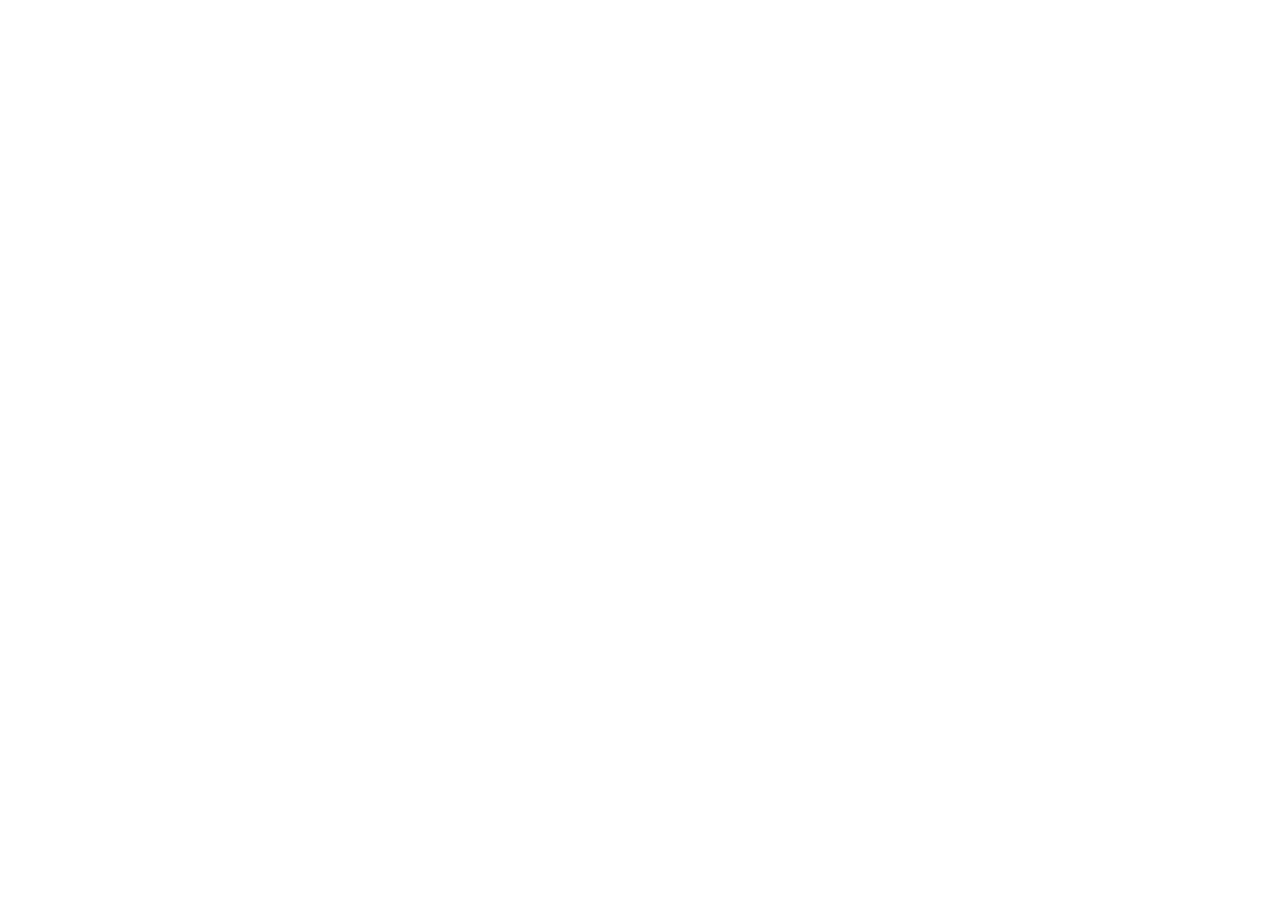
==== navegacao/atividade.html @ c8afa68b "Adicionar Projeto" ====
<!DOCTYPE html>
<html lang="pt-br">
<head>
    <meta charset="UTF-8">
    <meta name="viewport" content="width=device-width, initial-scale=1.0">
    <title></title>
</head>
<body>
    
</body>
</html>
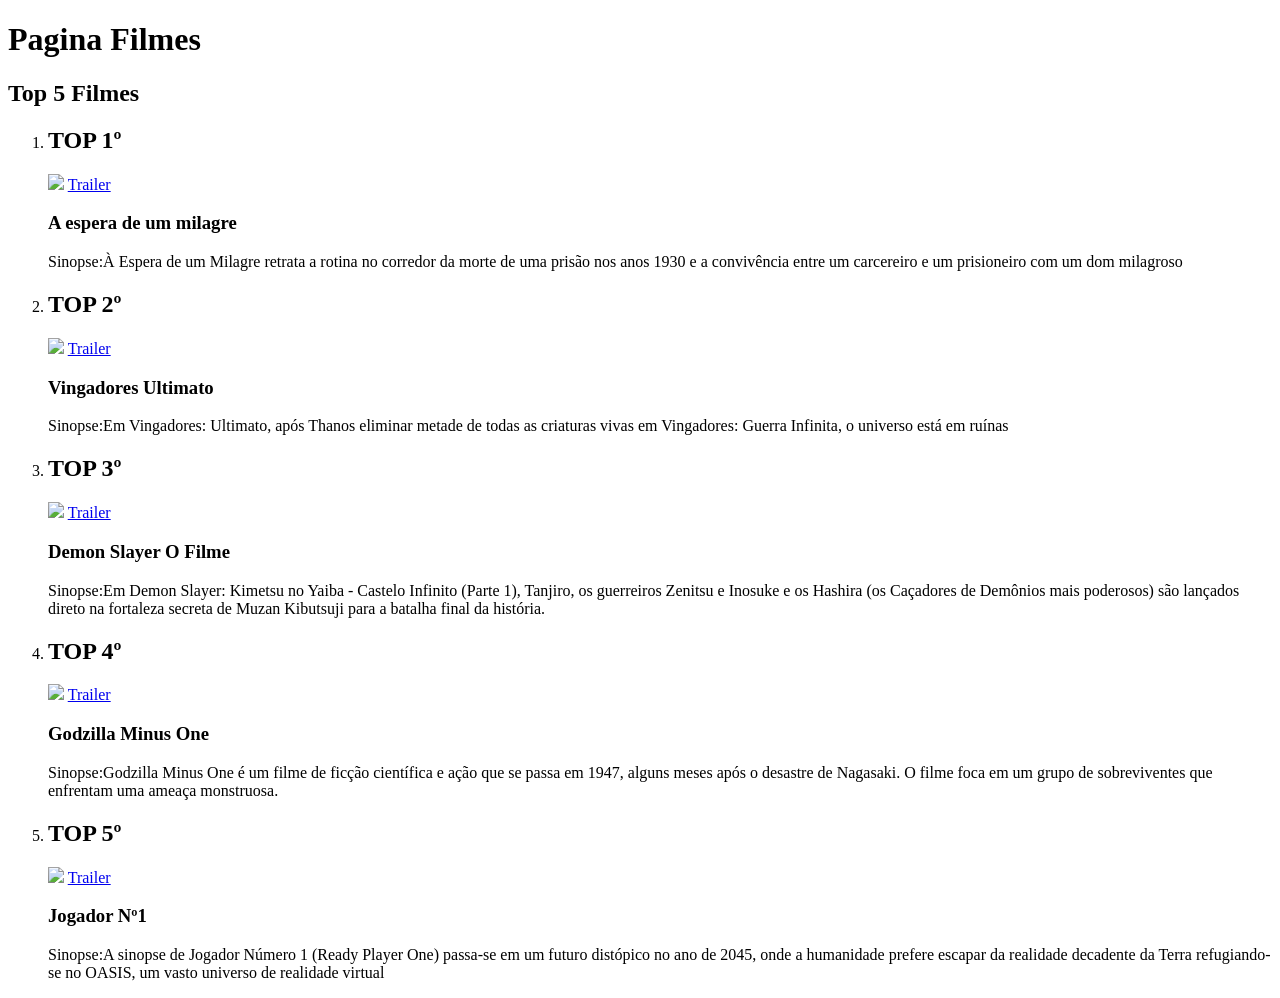
==== commit 79b271fc: "Atualizar codigo" ====
--- a/navegacao/atividade.html
+++ b/navegacao/atividade.html
@@ -6,6 +6,55 @@
     <title></title>
 </head>
 <body>
+ 
+    <h1>Pagina Filmes</h1>  
     
+    <h2>Top 5 Filmes</h2>
+    <ol>
+    
+       <li>
+        <h2>TOP 1º</h2>
+        <img src="https://cinema-em-cena.nyc3.cdn.digitaloceanspaces.com/reviews/1308/14hEqW67IiHlKpzKMLUXyktzZIV.jpg">
+        <a href="https://www.google.com/goto?url=CAESYwHrOzAVyaoyoiaFojKYQ7bZR0ADS9tBXWBre17qi7LlasKHvoIWhZdSMXOPMiD3tFR4t7FLaRLUNV27-IYfRiwP8yLmHkcaamhNVwLnTsXX5nlSWCe81k81qh8IYzCuJ5B5Xg" target="_blank">Trailer</a>
+        <h3>A espera de um milagre</h3>
+        <p>Sinopse:À Espera de um Milagre retrata a rotina no corredor da morte de uma prisão nos anos 1930 e a convivência entre um carcereiro e um prisioneiro com um dom milagroso</p>
+       </li>
+
+       <li>
+        <h2>TOP 2º</h2>
+        <img src="https://thumb.wikimedia.org/wikipedia/pt/thumb/9/9b/Avengers_Endgame.jpg/250px-Avengers_Endgame.jpg?utm_source=pt.wikipedia.org&utm_campaign=parser&utm_content=thumbnail">
+        <a href="https://www.google.com/goto?url=CAESYwHrOzAVSGhfe19AB4hwU3UNhB3k0WJW5XyGLqMIZm-ZiYqnmrX7bJS1_PQbhv0Py_4xa6LWXmWKdnmEEXKoky_JFPED9jruV1U6dXZlY8IT-K6ncp0cNpod0FCN77TewjzgMQ" target="_blank">Trailer</a>
+        <h3>Vingadores Ultimato</h3>
+        <p>Sinopse:Em Vingadores: Ultimato, após Thanos eliminar metade de todas as criaturas vivas em Vingadores: Guerra Infinita, o universo está em ruínas</p>
+       </li>
+
+       <li>
+        <h2>TOP 3º</h2>
+        <img src="https://encrypted-tbn0.gstatic.com/images?q=tbn:ANd9GcRb5ShUEH1vnjsJ2m1A8L0lJ5F9o17yaqfLN0sECcGdRg&s=10">
+        <a href="https://www.google.com/goto?url=CAESYwHrOzAVrpzlqwpcQnGHHxF-LXOAARaOj3tBMjngL1N2E1oSUgttYAGZqwDMmd5819pCzxFi4Aye4HE7txruIkXkDVhepwfYObFOOrMW-Ra29CT5T8x4fHLugRgTRO-jT2HqeA" target="_blank">Trailer</a>
+        <h3>Demon Slayer
+             O Filme</h3>
+        <p>Sinopse:Em Demon Slayer: Kimetsu no Yaiba - Castelo Infinito (Parte 1), Tanjiro, os guerreiros Zenitsu e Inosuke e os Hashira (os Caçadores de Demônios mais poderosos) são lançados direto na fortaleza secreta de Muzan Kibutsuji para a batalha final da história.</p>
+       </li>
+
+       <li>
+        <h2>TOP 4º</h2>
+        <img src="https://encrypted-tbn0.gstatic.com/images?q=tbn:ANd9GcTyMm1JCiul8A7EOnlsfUTFHR9puvofggFRthxY9zlrsw&s=10">
+        <a href="https://www.google.com/goto?url=CAESYwHrOzAVhh9cLyOurFEPblf4ebjHPhCLSfhyfnwRaSyFH8gm3b-bP4t4gdMrDgy2jvP-26UAujD14J626USB19wlqHA71Gd1RMTbWTlg2pGRtYS_U026KYohUq5bYEhtwYm1kA" target="_blank">Trailer</a>
+        <h3>Godzilla Minus One</h3>
+        <p>Sinopse:Godzilla Minus One é um filme de ficção científica e ação que se passa em 1947, alguns meses após o desastre de Nagasaki. O filme foca em um grupo de sobreviventes que enfrentam uma ameaça monstruosa.</p>
+       </li>
+
+       <li>
+        <h2>TOP 5º</h2>
+        <img src="https://encrypted-tbn0.gstatic.com/images?q=tbn:ANd9GcQy_4Ircru4hD7kMI8VlSrosCVHM6z0gCGiiAuffCMhgQ&s=10">
+        <a href="https://www.google.com/goto?url=CAESYwHrOzAV3fKbOv9B8iQFBwKfgpSp7m7va4N6Gm9iyvm3zKkC98lXp4P7C9tJ9X-9YSnvZ6VXCgOmpqr-6tn7CwkFf6-MJmpvmkQi4ub_BFbbNEnDyZEn3g3sK8LiJC9Fj1PU9w" target="_blank">Trailer</a>
+        <h3>Jogador Nº1</h3>
+        <p>Sinopse:A sinopse de Jogador Número 1 (Ready Player One) passa-se em um futuro distópico no ano de 2045, onde a humanidade prefere escapar da realidade decadente da Terra refugiando-se no OASIS, um vasto universo de realidade virtual</p>
+       </li>
+
+    </ol>
+
+
 </body>
 </html>
